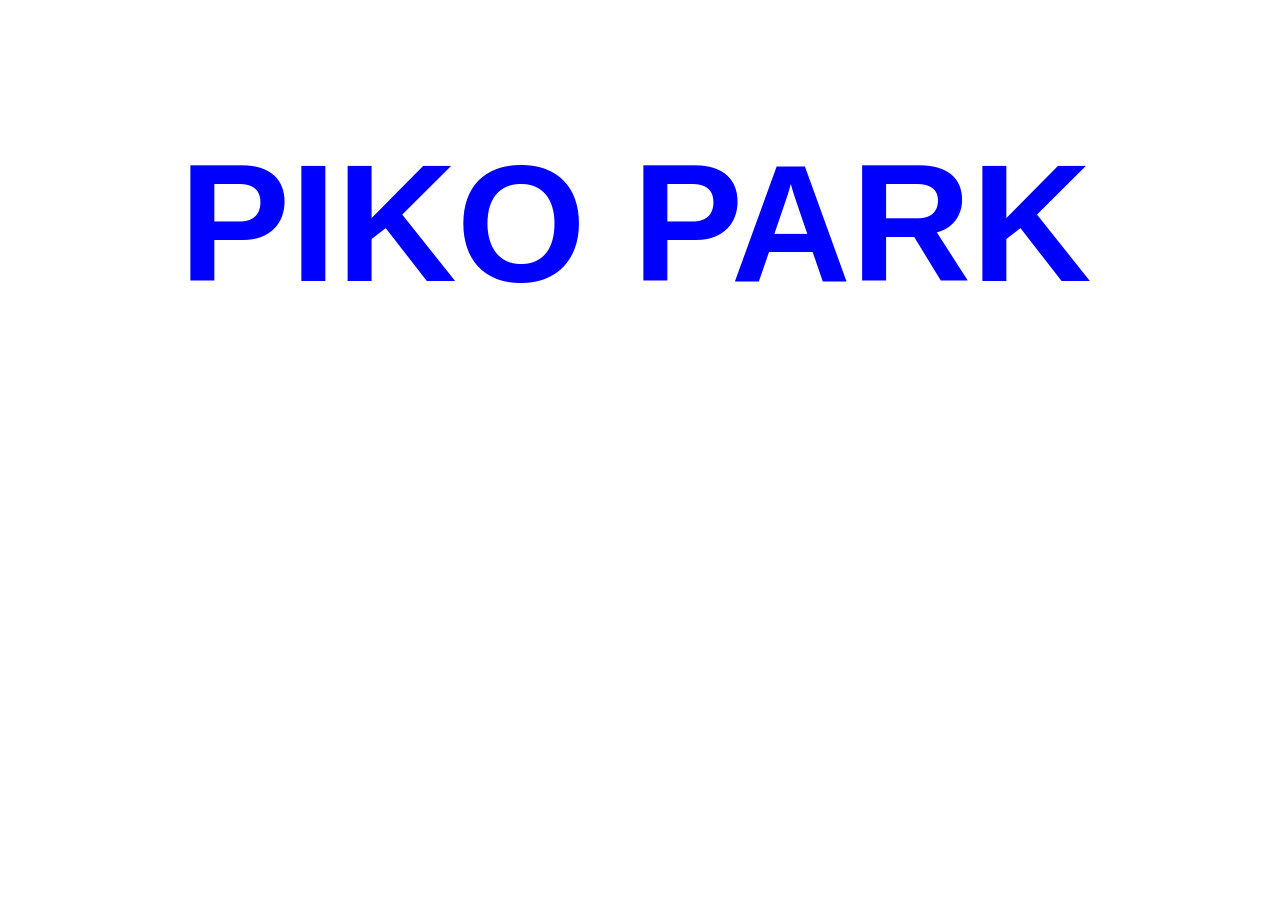
==== game/main.html @ f491061f "New Framework" ====
<!DOCTYPE html>
<html lang="en">
<head>
    <meta charset="UTF-8">
    <meta name="viewport" content="width=device-width, initial-scale=1.0">
    <link rel="stylesheet" href="lib/css/main.css">
    <title>Main Page</title>
</head>
<body>
    <h1 id="Title">PIKO PARK</1h>
</body>
</html>
---- game/lib/css/main.css ----
* {
    user-select: none;
}
body {
    margin: 0;
    padding: 0;
    font-family: Arial, sans-serif;
    background-color: #ffffff;
    font-size: 1vw;
    perspective: 35vw;
    color: Blue;
}   

p, h1, h2, h3, h4, h5, h6 {
    font-family: Arial, sans-serif;
    margin: 0;
    padding: 0;
}

#Title {
    font-size: 13vw;
    font-weight: bold;
    margin-left: 14vw;
    margin-top: 10vw;
}
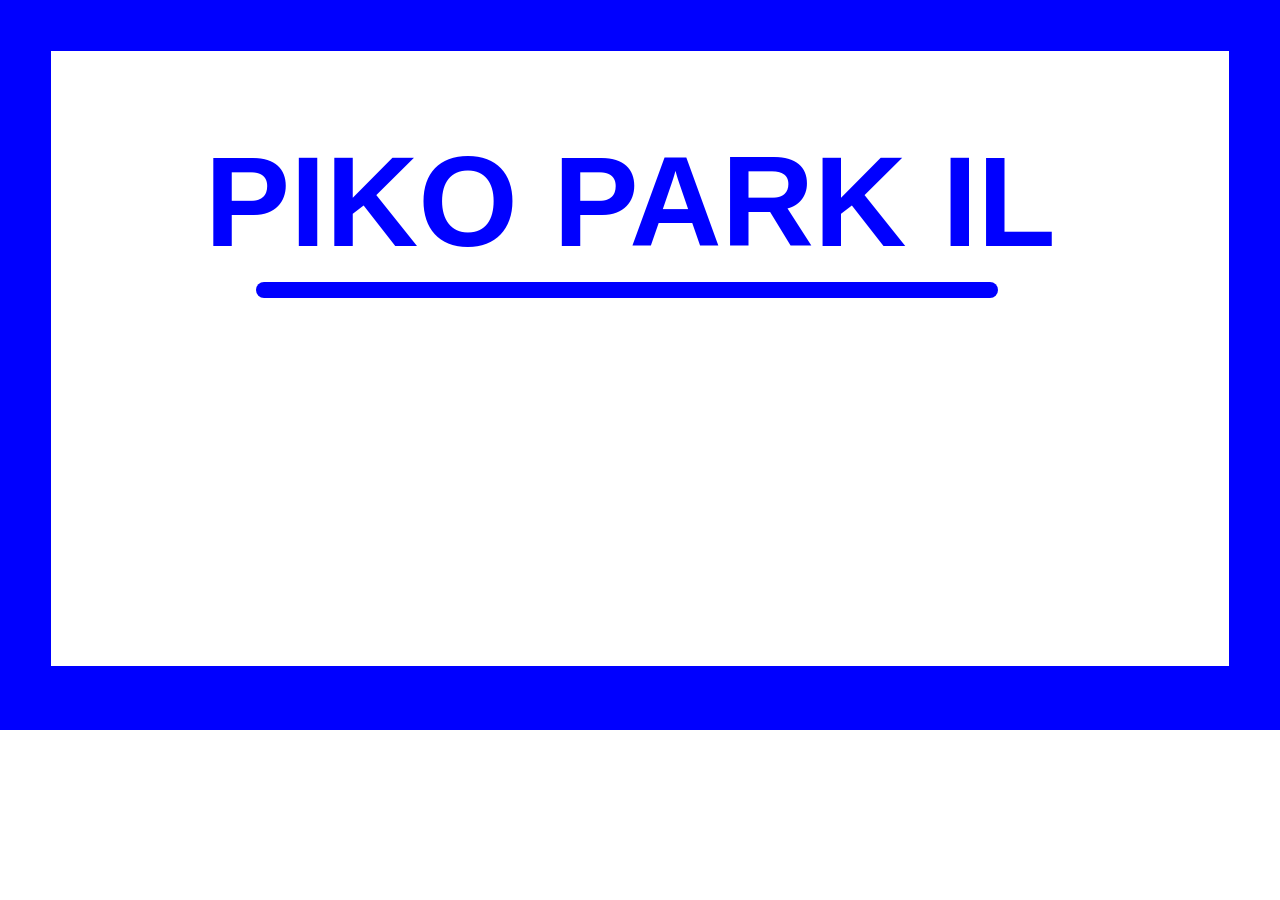
==== commit db73e426: "Main Stage completed" ====
--- a/game/main.html
+++ b/game/main.html
@@ -4,9 +4,12 @@
     <meta charset="UTF-8">
     <meta name="viewport" content="width=device-width, initial-scale=1.0">
     <link rel="stylesheet" href="lib/css/main.css">
+    <script src="lib/js/main.js" defer></script>
     <title>Main Page</title>
 </head>
 <body>
-    <h1 id="Title">PIKO PARK</1h>
+    <div id="Map"></div>
+
+    <h1 id="Title">PIKO PARK IL</h1>
 </body>
 </html>
--- a/game/lib/css/main.css
+++ b/game/lib/css/main.css
@@ -9,6 +9,7 @@
     font-size: 1vw;
     perspective: 35vw;
     color: Blue;
+    overflow: hidden;
 }   
 
 p, h1, h2, h3, h4, h5, h6 {
@@ -18,8 +19,15 @@
 }
 
 #Title {
-    font-size: 13vw;
+    font-size: 10vw;
     font-weight: bold;
-    margin-left: 14vw;
+    margin-left: 16vw;
     margin-top: 10vw;
+    position: absolute;
+}
+
+.ground {
+    position: absolute;
+    background-color: blue;
+    border-radius: 8px;
 }
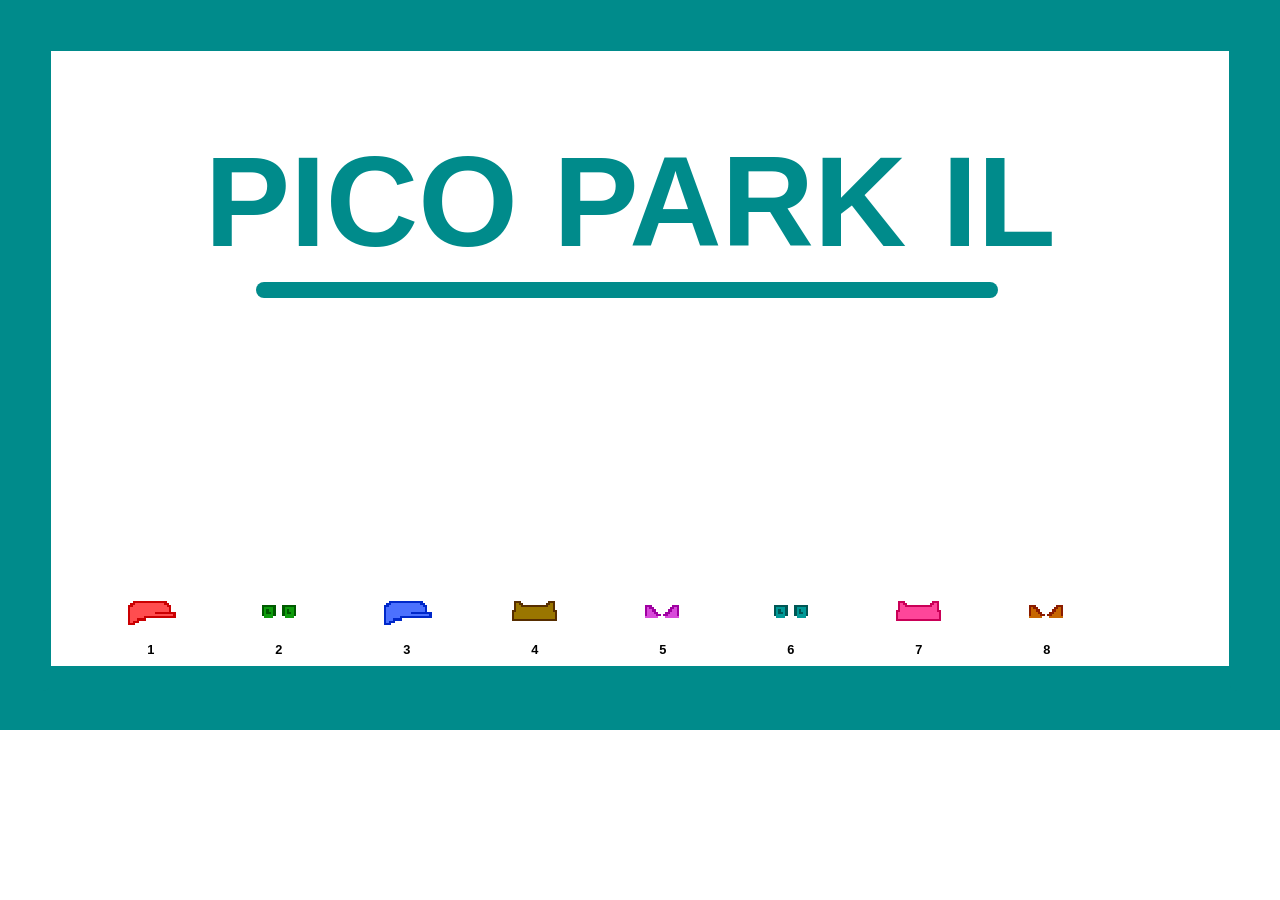
==== commit 2d2c55c5: "Fixed Spelling Mistake" ====
--- a/game/main.html
+++ b/game/main.html
@@ -10,6 +10,6 @@
 <body>
     <div id="Map"></div>
 
-    <h1 id="Title">PIKO PARK IL</h1>
+    <h1 id="Title">PICO PARK IL</h1>
 </body>
 </html>
--- a/game/lib/css/main.css
+++ b/game/lib/css/main.css
@@ -1,5 +1,6 @@
 * {
     user-select: none;
+    image-rendering: pixelated;
 }
 body {
     margin: 0;
@@ -8,7 +9,7 @@
     background-color: #ffffff;
     font-size: 1vw;
     perspective: 35vw;
-    color: Blue;
+    color: darkcyan;
     overflow: hidden;
 }   
 
@@ -28,6 +29,35 @@
 
 .ground {
     position: absolute;
-    background-color: blue;
+    background-color: darkcyan;
     border-radius: 8px;
+}
+
+.player {
+    position: absolute;
+    /* background-color: red; */
+    background-image: url(../textures/PicoPlayer.png);
+    background-size: 3305%;
+}
+.player .hat {
+    position: absolute;
+    /* background-color: #0000ff4f; */
+    background-image: url(../textures/Hats.png);
+    background-size: 566%;
+    width: 4vw;
+    height: 3vw;
+    left: -0.25vw;
+    top: -1vw;
+}
+.player .numTag {
+    position: absolute;
+    font-size: 1vw;
+    font-weight: bold;
+    color: rgb(0, 0, 0);
+    left: 1.5vw;
+    top: 2.2vw;
+}
+
+.player[style*="scaleX(-1)"] .numTag {
+    transform: scaleX(-1);
 }
